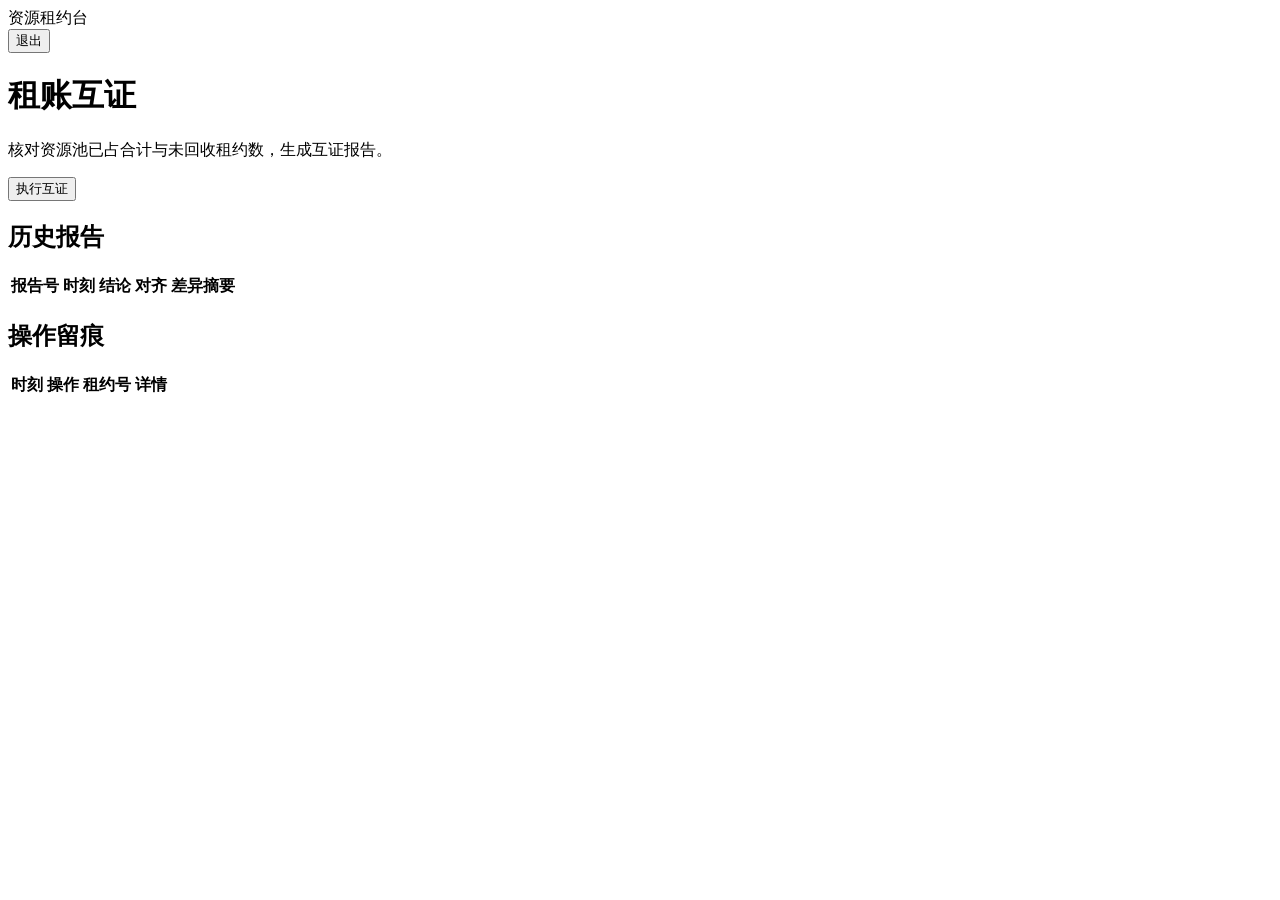
==== static/租账互证.html @ 941a5e5c "Initial snapshot for lease-02" ====
<!DOCTYPE html>
<html lang="zh-CN">
<head>
  <meta charset="utf-8"/>
  <title>租账互证</title>
  <link rel="stylesheet" href="/styles.css"/>
  <script src="/common.js"></script>
  <script src="/sidebar.js" defer></script>
</head>
<body data-page="reconcile" class="壳">
  <aside class="侧栏">
    <div class="牌">资源租约台</div>
    <nav id="侧栏导航"></nav>
    <div class="底"><button class="按钮 次" type="button" id="退出钮">退出</button></div>
  </aside>
  <main class="主区">
    <header class="页头"><h1>租账互证</h1><p>核对资源池已占合计与未回收租约数，生成互证报告。</p></header>
    <section class="卷">
      <button class="按钮 琥珀" type="button" id="跑互证">执行互证</button>
      <pre class="输出" id="互证详情"></pre>
    </section>
    <section class="卷">
      <h2>历史报告</h2>
      <table>
        <thead><tr><th>报告号</th><th>时刻</th><th>结论</th><th>对齐</th><th>差异摘要</th></tr></thead>
        <tbody id="报告表"></tbody>
      </table>
    </section>
    <section class="卷">
      <h2>操作留痕</h2>
      <table>
        <thead><tr><th>时刻</th><th>操作</th><th>租约号</th><th>详情</th></tr></thead>
        <tbody id="留痕表"></tbody>
      </table>
    </section>
  </main>
  <script src="/js/pages/reconcile.js"></script>
</body>
</html>
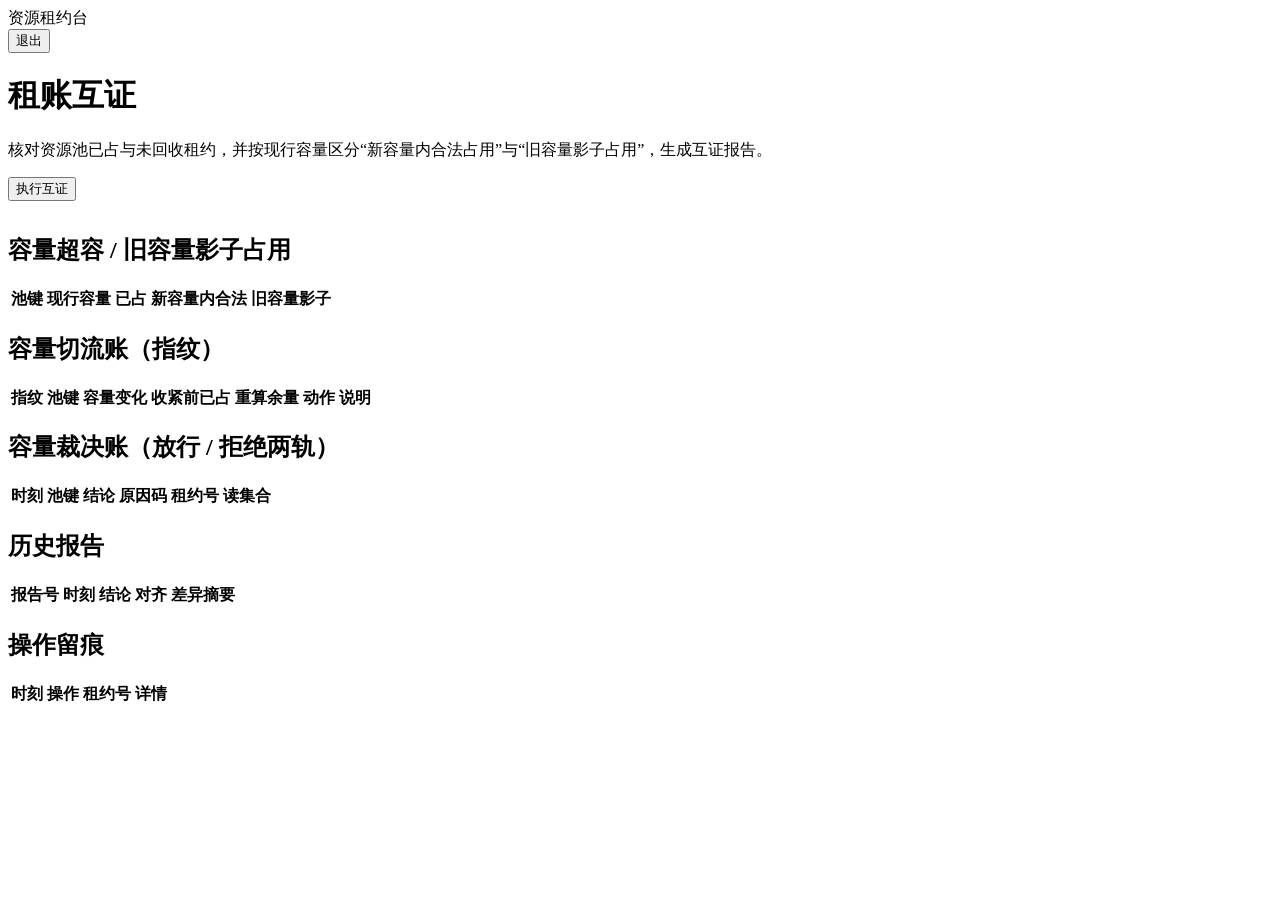
==== commit d7122ca5: "6fdac3c6-f33a-4a8f-97d7-7664cf3007f7" ====
--- a/static/租账互证.html
+++ b/static/租账互证.html
@@ -6,6 +6,12 @@
   <link rel="stylesheet" href="/styles.css"/>
   <script src="/common.js"></script>
   <script src="/sidebar.js" defer></script>
+  <style>
+    .详情卡 { display: grid; grid-template-columns: repeat(auto-fit, minmax(170px, 1fr)); gap: 10px; margin: 10px 0 14px; }
+    .grid两栏 { display: grid; grid-template-columns: 1fr 1fr; gap: 16px; }
+    .grid两栏 table { font-size: 12.5px; }
+    @media (max-width: 980px) { .grid两栏 { grid-template-columns: 1fr; } }
+  </style>
 </head>
 <body data-page="reconcile" class="壳">
   <aside class="侧栏">
@@ -14,10 +20,30 @@
     <div class="底"><button class="按钮 次" type="button" id="退出钮">退出</button></div>
   </aside>
   <main class="主区">
-    <header class="页头"><h1>租账互证</h1><p>核对资源池已占合计与未回收租约数，生成互证报告。</p></header>
+    <header class="页头"><h1>租账互证</h1><p>核对资源池已占与未回收租约，并按现行容量区分“新容量内合法占用”与“旧容量影子占用”，生成互证报告。</p></header>
     <section class="卷">
       <button class="按钮 琥珀" type="button" id="跑互证">执行互证</button>
       <pre class="输出" id="互证详情"></pre>
+      <div class="详情卡" id="容量口径卡"></div>
+      <h2>容量超容 / 旧容量影子占用</h2>
+      <table>
+        <thead><tr><th>池键</th><th>现行容量</th><th>已占</th><th>新容量内合法</th><th>旧容量影子</th></tr></thead>
+        <tbody id="超容表"></tbody>
+      </table>
+    </section>
+    <section class="卷">
+      <h2>容量切流账（指纹）</h2>
+      <table>
+        <thead><tr><th>指纹</th><th>池键</th><th>容量变化</th><th>收紧前已占</th><th>重算余量</th><th>动作</th><th>说明</th></tr></thead>
+        <tbody id="切流表"></tbody>
+      </table>
+    </section>
+    <section class="卷">
+      <h2>容量裁决账（放行 / 拒绝两轨）</h2>
+      <table>
+        <thead><tr><th>时刻</th><th>池键</th><th>结论</th><th>原因码</th><th>租约号</th><th>读集合</th></tr></thead>
+        <tbody id="裁决表"></tbody>
+      </table>
     </section>
     <section class="卷">
       <h2>历史报告</h2>
@@ -36,4 +62,4 @@
   </main>
   <script src="/js/pages/reconcile.js"></script>
 </body>
-</html>+</html>
